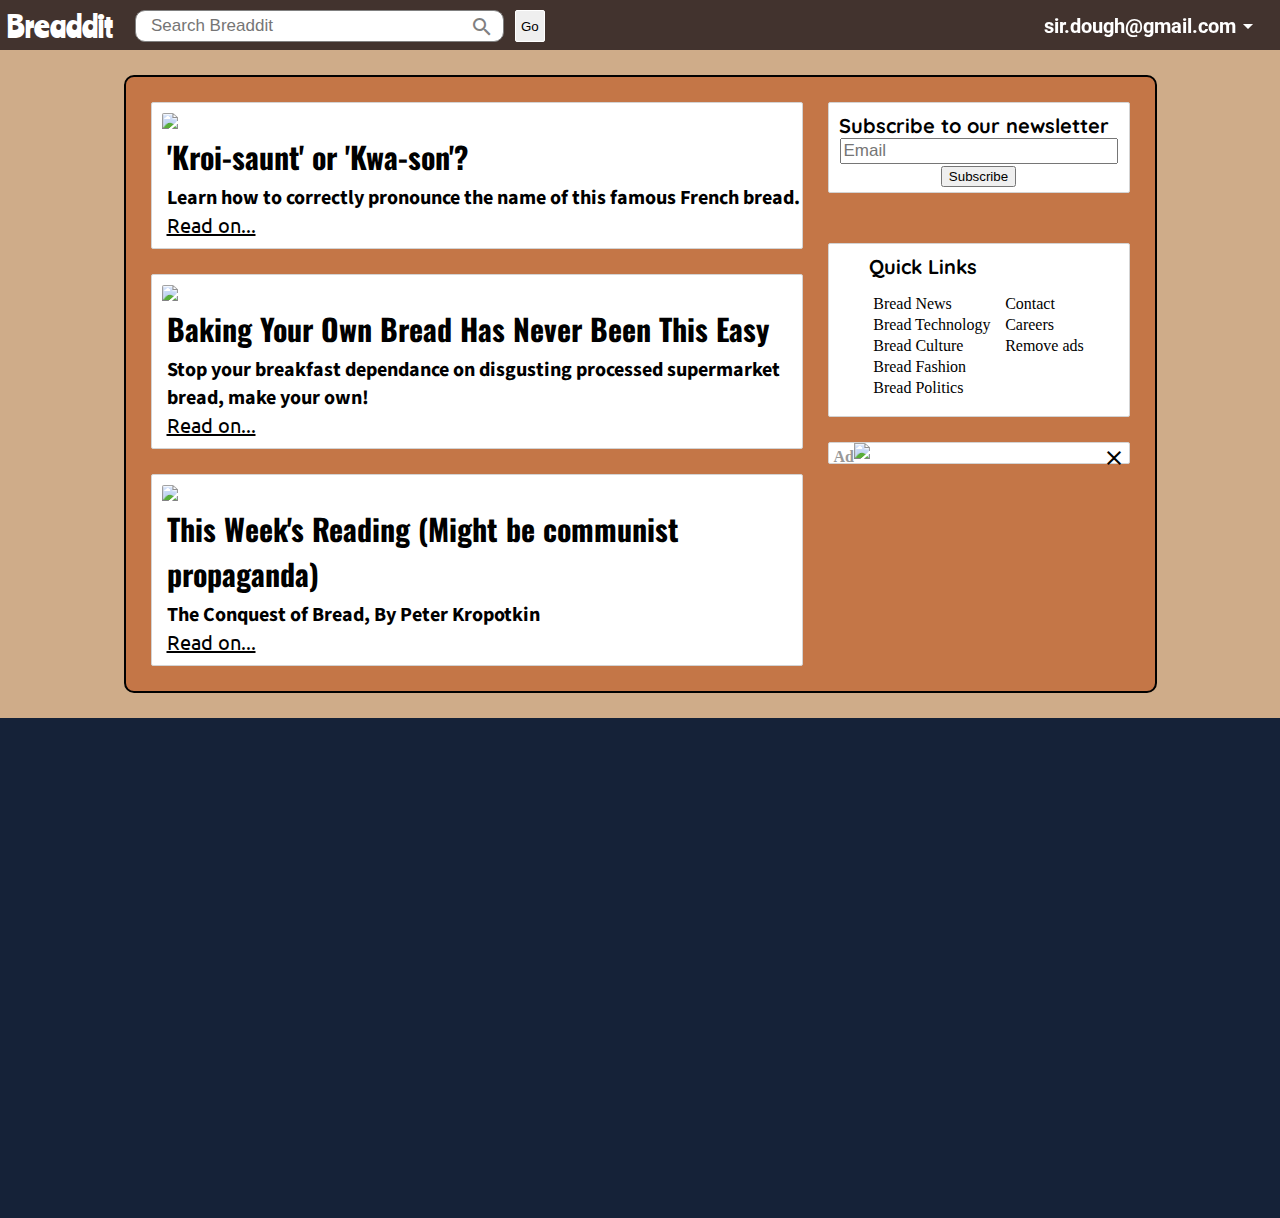
==== landing_page.html @ bf58654b "first commit" ====
<!DOCTYPE html>
<html lang="en">
    <head>
        <title>Breaddit</title>
        <meta charset="UTF-8">
        <meta http-equiv="X-UA-Compatible" content="IE=edge">
        <meta name="viewport" content="width=device-width, initial-scale=1.0">
        <link rel="stylesheet" href="main.css">
        <link rel="stylesheet" href="colors.css">
        <link rel="stylesheet" href="fonts.css">
        <link href="https://fonts.googleapis.com/icon?family=Material+Icons" rel="stylesheet">
    </head>
    <body class="bg-light">
        <nav id="navbar" class="bg-dark">
            <h1 id="nav-title"><a href="#" id="nav-title-link" class="text-light link">Breaddit</a></h1>
            <div id="nav-search">
                <form>
                    <input id="nav-search-input" autocomplete="off" placeholder="Search Breaddit">
                    <i id="icon-search-nav" class="material-icons md-18">search</i>
                    <button id="nav-search-go">Go</button>
                </form>
            </div>
            <div id="nav-dropdown" class="dropdown">
                <div id="nav-dropdown-tab" class="dropdown-tab">
                    <h3 class="dropdown-tab-header"><a href="#" id="nav-dropdown-tab-header" class="text-light link font-standard-2">sir.dough@gmail.com</a></h3>
                    <i id="nav-dropdown-tab-arrow" class="material-icons md-18 text-light dropdown-tab-arrow">arrow_drop_down</i>
                </div>
                <ul class="dropdown-menu bg-white">
                    <li id="nav-dropdown-menu-item-1" class="dropdown-menu-item"><a class="link text-dark font-standard-2" href="#">Become a Patron!</a></li>
                    <li id="nav-dropdown-menu-item-2" class="dropdown-menu-item"><a class="link text-dark font-standard-2" href="#">About Us</a></li>
                    <li id="nav-dropdown-menu-item-3" class="dropdown-menu-item"><a class="link text-dark font-standard-2" href="#">Breaddit Premium</a></li>
                </ul>
            </div>
        </nav>
        <main class="content-area bg-primary">
            <section class="main-content">
                <div class="main-content-item block-content font-standard-1 bg-white">
                    <img class="main-content-item-img" src="https://www.theinternationalkitchen.com/wp-content/uploads/2020/01/TIK_FrenchCookingClasses_croissants-1280x720.jpg">
                    <h2 class="main-content-item-header text-dark font-newsitem-title">'Kroi-saunt' or 'Kwa-son'?</h2>
                    <h4 class="main-content-item-text text-dark">Learn how to correctly pronounce the name of this famous French bread.</h4>
                    <a class="main-content-item-link text-dark" href="#">Read on...</a>
                </div>
                <div class="main-content-item block-content font-standard-1 bg-white">
                    <img class="main-content-item-img" src="https://upload.wikimedia.org/wikipedia/commons/3/33/Fresh_made_bread_05.jpg">
                    <h2 class="main-content-item-header text-dark font-newsitem-title">Baking Your Own Bread Has Never Been This Easy</h2>
                    <h4 class="main-content-item-text text-dark">Stop your breakfast dependance on disgusting processed supermarket bread, make your own!</h4>
                    <a class="main-content-item-link text-dark" href="#">Read on...</a>
                </div> 
                <div id="last-main-content-item" class="main-content-item block-content font-standard-1 bg-white">
                    <img class="main-content-item-img" src="https://images-na.ssl-images-amazon.com/images/I/61HpBgmoIqL.jpg">
                    <h2 class="main-content-item-header text-dark font-newsitem-title">This Week's Reading (Might be communist propaganda)</h2>
                    <h4 class="main-content-item-text text-dark">The Conquest of Bread, By Peter Kropotkin</h4>
                    <a class="main-content-item-link text-dark" href="#">Read on...</a>
                </div>
                
            </section>
            <section class="sidebar-content">
                <div id="sidebar-subscribe" class="sidebar-content-item block-content bg-white">
                    <h2 class="sidebar-content-heading text-dark font-heading-1">Subscribe to our newsletter</h2>
                    <form>
                        <input class="sidebar-input" autocomplete="off" placeholder="Email">
                        <button id="sidebar-input-button">Subscribe</button>
                    </form>
                </div>
                <div id="sidebar-slider">
                    <div class="sidebar-content-item block-content bg-white top-margin-50">
                        <h4 id="sidebar-quick-links" class="sidebar-content-heading text-dark font-heading-1">Quick Links</h4>
                        <div class="flex">
                            <ul class="sidebar-list">
                                <li class="sidebar-link"><a href="#" class="link font-link">Bread News</a></li>
                                <li class="sidebar-link"><a href="#" class="link font-link">Bread Technology</a></li>
                                <li class="sidebar-link"><a href="#" class="link font-link">Bread Culture</a></li>
                                <li class="sidebar-link"><a href="#" class="link font-link">Bread Fashion</a></li>
                                <li class="sidebar-link"><a href="#" class="link font-link">Bread Politics</a></li>
                            </ul>
                            <ul class="sidebar-list">
                                <li class="sidebar-link"><a href="#" class="link font-link">Contact</a></li>
                                <li class="sidebar-link"><a href="#" class="link font-link">Careers</a></li>
                                <li class="sidebar-link"><a href="#" class="link font-link">Remove ads</a></li>
                            </ul>
                        </div>
                    </div>
                    <div id="ad-section">
                        <div id="ad-block-1" class="sidebar-ad-block block-content top-margin-25 bg-white">
                            <h4 class="sidebar-ad-heading text-muted">Ad</h4>
                            <span class="material-icons md-18 close-button">close</span>
                            <img class="sidebar-ad-img" src="https://bloximages.newyork1.vip.townnews.com/winchesterstar.com/content/tncms/assets/v3/editorial/e/af/eafc0812-1460-11e7-8119-c739fd107244/58db7c7f50ba9.image.jpg">
                        </div>
                    </div>
                </div>
            </section>
        </main>
        <script src="https://code.jquery.com/jquery-3.6.0.min.js"></script>
        <script src="index.js"></script>
        <script src="nav.js"></script>
        <footer class="bg-secondary" style="height: 500px; width: 100%">
        </footer>
    </body>
</html>
---- main.css ----
@import url('https://fonts.googleapis.com/css2?family=Ranchers&display=swap');
@import url('https://fonts.googleapis.com/css2?family=Gloria+Hallelujah&display=swap');
@import url('https://fonts.googleapis.com/css2?family=Ubuntu:wght@300&display=swap');
@import url('https://fonts.googleapis.com/css2?family=Ubuntu:wght@300&display=swap');
@import url('https://fonts.googleapis.com/css2?family=Dela+Gothic+One&display=swap');
@import url('https://fonts.googleapis.com/css2?family=Lato:wght@100;300&display=swap');

html {
    scroll-behavior: smooth;
}

body {
    margin: 0;
}

nav {
    display: block;
    position: fixed;
    top: 0%;
    width: 100%;
    height: 50px;
    transition: background 0.5s;
    z-index: 2;
}

#nav-title {
    cursor: pointer;
    width: fit-content;
    position: relative;
    display: block;
    float: left;
    font-family: 'Ranchers', cursive;
    font-weight: lighter;
    font-size: 30px;
    margin: 7px;
    transition: opacity 0.3s;
}

#nav-search {
    position: relative;
    display: block;
    float: left;
    margin-left: 5px;
    width: max-content;
    transition: opacity 0.3s;
}

#nav-search-input {
    position: absolute;
    display: inline-block;
    border: 1px solid gray;
    padding-left: 15px;
    font-size: 17px;
    max-width: 650px;
    margin: 10px;
    height: 28px;
    width: 350px;
    border-radius: 10px;
    transition: width 0.5s;
}

#nav-search-input.active {
    width: 650px;
    opacity: 100%;
    outline: none;
}

#icon-search-nav {
    position: absolute;
    left: 345px;
    top: 15px;
    color: gray;
    transition: left 0.5s;
}

#icon-search-nav.active {
    left: 645px;
    opacity: 100%;
}

#nav-search-go {
    position: absolute;
    border: 1px solid white;
    padding: 5px;
    height: 32px;
    left: 390px;
    top: 10px;
    border-radius: 2px;
    transition: left 0.5s;
}

#nav-search-go.active {
    left: 690px;
    opacity: 100%;
}

#nav-dropdown {
    position: relative;
    display: block;
    float: right;
    text-align: right;
    margin-right: 20px;
    transition: opacity 0.3s;
}

.dropdown-tab {
    width: max-content;
    position: absolute;
    display: inline-flex;
    justify-content: center;
    right: 0px;
}

.dropdown-tab-header {
    display: inline-block;
    margin-left: 5px;
    margin-top: 14px;
    margin-bottom: 13px;
    cursor: pointer;
}

.dropdown-tab-arrow {
    display: inline-block;
    margin-top: 14px;
    cursor: default;
}

.dropdown-menu {
    display: none;
    width: fit-content;
    min-width: 200px;
    margin-top: 50px;
    text-align: left;
    list-style: none;
    padding-right: 10px;
    padding-left: 0px;
    cursor: default;
}

.dropdown-menu.active {
    display: block;
}

.dropdown-menu-item {
    display: block;
    margin-right: 0px;
    width: 100%;
    padding: 5px;
    border: 1px solid lightgray;
    border-top: none;
    cursor: default;
}

.dropdown-menu-item.link {
    cursor: pointer;
}

.top-stories-header-block {
    margin-top: 10px;
    width: fit-content;
    display: block;
    margin-bottom: 25px;
    transition-property: none;
}

#top-stories-header {
    display: inline;
    font-family: 'Gloria Hallelujah', cursive;
    margin: 5px;
}

.content-area {
    border: 2px solid black;
    border-radius: 10px;
    width: fit-content;
    margin: auto;
    margin-top: 75px;
    margin-bottom: 25px;
    padding-right: 25px;
    justify-content: center;
    display: flex;
    z-index: 1;
}

.main-content {
    display: inline;
    padding-top: 25px;
    margin-left: 25px;
}

.main-content-item {
    display: block;
    margin: auto;
    width: 650px;
    margin-bottom: 25px;
}

.main-content-item:hover {
    border: 1px solid darkslategray;
}

.main-content-item-header {
    display: block;
    margin-left: 15px;
    margin-bottom: 0px;
    margin-top: 5px;
}

.main-content-item-text {
    display: block;
    margin-left: 15px;
    margin-bottom: 0px;
    margin-top: 5px;
}

.main-content-item-link {
    font-family: 'Ubuntu', sans-serif;
    display: block;
    margin-left: 15px;
    margin-bottom: 10px;
}

.main-content-item-img {
    max-width: 630px;
    max-height: 630px;
    margin: auto;
    margin-top: 10px;
    display: block;
    border-top-left-radius: inherit;
    border-top-right-radius: inherit;
}

.sidebar-content {
    position: relative;;
    display: block;
    padding-top: 25px;
    margin-left: 25px;
}

.sidebar-content-item {
    display: block;
    width: 300px;
}


.sidebar-ad-block {
    display: block;
    width: 300px;
}

.sidebar-content-heading {
    display: inline-block;
    /* float: left; */
    margin: auto;
    margin-left: 10px;
    margin-top: 10px;
}

.sidebar-input {
    width: 90%;
    display: block;
    font-size: 17px;
    margin: auto;
    margin-bottom: 2px;
}

#sidebar-input-button {
    display: block;
    margin: auto;
    margin-bottom: 5px;
}

.sidebar-ad-img {
    width: 300px;
}

.sidebar-ad-heading {
    display: block;
    float: left;
    margin: 0px;
    margin-top: 5px;
    margin-left: 5px;
}

#sidebar-quick-links {
    margin-left: 40px;
}

footer {
    height: 500px;
    width: 100%;
}


.block-content {
    border: 1px solid lightgray;
    border-radius: 2px;
}

.top-margin-25 {
    margin-top: 25px;
}

.close-button {
    text-align: right;
    float: right;
    margin: 3px;
    cursor: pointer;
}

.remove-ad {
    display: none;
}

.flex {
    width: 80%;
    display: flex;
    margin: auto;
    justify-content: space-evenly;
}

.sidebar-list {
    list-style: none;
    padding-left: 0px;
    float: none;
}

.link {
    text-decoration: none;
    color: inherit;
}

.fix-to-viewport {
    position: fixed;
    top: 0px;
}

.top-margin-50 {
    margin-top: 50px;
}

.sidebar-link {
    padding: 0px;
    padding-bottom: 3px;
}
---- colors.css ----
.bg-image {
    background-image: url(https://wallpapercave.com/wp/wp4098813.jpg);
    background-repeat: no-repeat;
    background-position: center; 
    background-size: cover;   
    background-attachment: fixed;
}

.bg-white {
    background: white;
}

.bg-dark {
    background: #42332E;
}

.bg-light {
    background: #CFAC89;
}

.bg-primary {
    background:#C47647;
}

.bg-secondary {
    background: #152238;
}

.text-dark {
    color: black;
}

.text-light {
    color: white;
}

.text-muted {
    opacity: 80%;
    color: gray;
}
---- fonts.css ----
@import url('https://fonts.googleapis.com/css2?family=Ubuntu:wght@300&display=swap');
@import url('https://fonts.googleapis.com/css2?family=Source+Sans+Pro:wght@300&display=swap');
@import url('https://fonts.googleapis.com/css2?family=Quicksand&display=swap');
@import url('https://fonts.googleapis.com/css2?family=Oswald&display=swap');
@import url('https://fonts.googleapis.com/css2?family=Roboto:wght@100&display=swap');

.font-heading-1 {
    font-family: 'Quicksand', sans-serif;
    font-size: 20px;
}

.font-newsitem-title {
    font-family: 'Oswald', sans-serif;
    font-size: 30px;
}

.font-standard-1 {
    font-family: 'Source Sans Pro', sans-serif;
    font-size: 20px;
}

.font-standard-2 {
    font-family: 'Roboto', sans-serif;
    font-size: 20px;
}
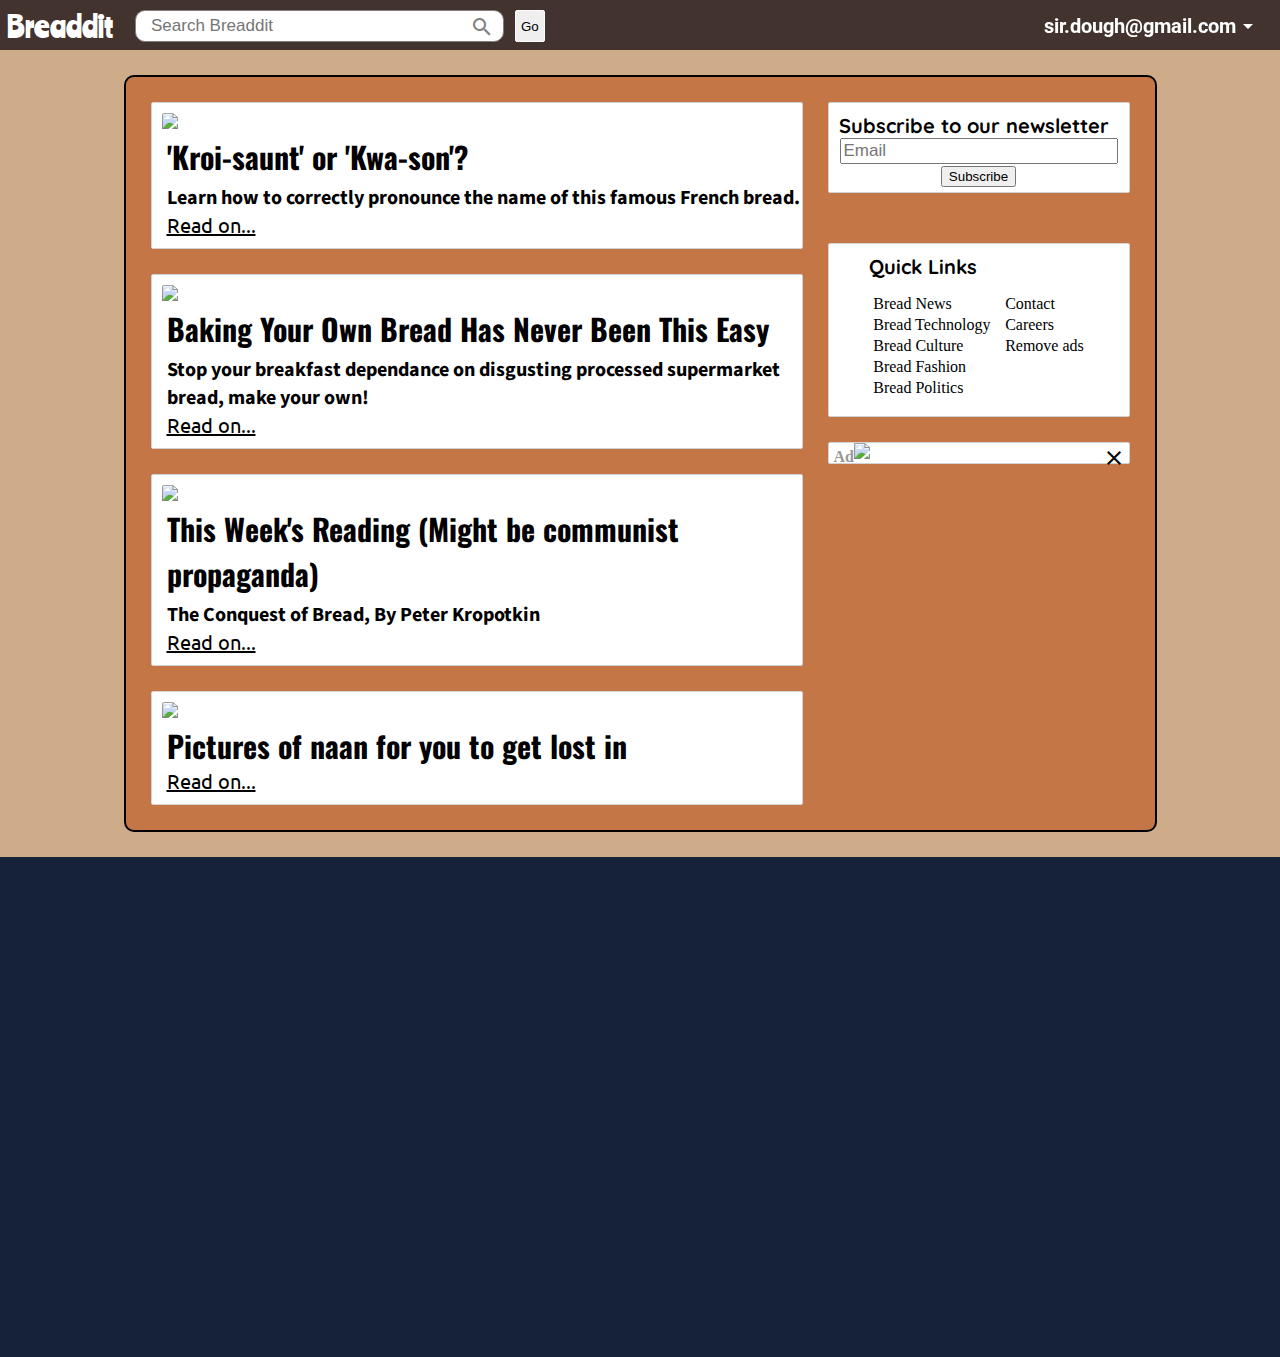
==== commit 9b7d0e31: "Fix sliding behaviour of the sliding element in the sidebar" ====
--- a/landing_page.html
+++ b/landing_page.html
@@ -32,7 +32,7 @@
                 </ul>
             </div>
         </nav>
-        <main class="content-area bg-primary">
+        <main id="content-area" class="content-area bg-primary">
             <section class="main-content">
                 <div class="main-content-item block-content font-standard-1 bg-white">
                     <img class="main-content-item-img" src="https://www.theinternationalkitchen.com/wp-content/uploads/2020/01/TIK_FrenchCookingClasses_croissants-1280x720.jpg">
@@ -46,13 +46,17 @@
                     <h4 class="main-content-item-text text-dark">Stop your breakfast dependance on disgusting processed supermarket bread, make your own!</h4>
                     <a class="main-content-item-link text-dark" href="#">Read on...</a>
                 </div> 
-                <div id="last-main-content-item" class="main-content-item block-content font-standard-1 bg-white">
+                <div class="main-content-item block-content font-standard-1 bg-white">
                     <img class="main-content-item-img" src="https://images-na.ssl-images-amazon.com/images/I/61HpBgmoIqL.jpg">
                     <h2 class="main-content-item-header text-dark font-newsitem-title">This Week's Reading (Might be communist propaganda)</h2>
                     <h4 class="main-content-item-text text-dark">The Conquest of Bread, By Peter Kropotkin</h4>
                     <a class="main-content-item-link text-dark" href="#">Read on...</a>
                 </div>
-                
+                <div class="main-content-item block-content font-standard-1 bg-white">
+                    <img class="main-content-item-img" src="https://thestayathomechef.com/wp-content/uploads/2020/05/Homemade-Naan-Bread-1.jpg">
+                    <h2 class="main-content-item-header text-dark font-newsitem-title">Pictures of naan for you to get lost in</h2>
+                    <a class="main-content-item-link text-dark" href="#">Read on...</a>
+                </div>
             </section>
             <section class="sidebar-content">
                 <div id="sidebar-subscribe" class="sidebar-content-item block-content bg-white">
@@ -62,8 +66,8 @@
                         <button id="sidebar-input-button">Subscribe</button>
                     </form>
                 </div>
-                <div id="sidebar-slider">
-                    <div class="sidebar-content-item block-content bg-white top-margin-50">
+                <div id="sidebar-slider" class="top-margin-50">
+                    <div class="sidebar-content-item block-content bg-white">
                         <h4 id="sidebar-quick-links" class="sidebar-content-heading text-dark font-heading-1">Quick Links</h4>
                         <div class="flex">
                             <ul class="sidebar-list">
